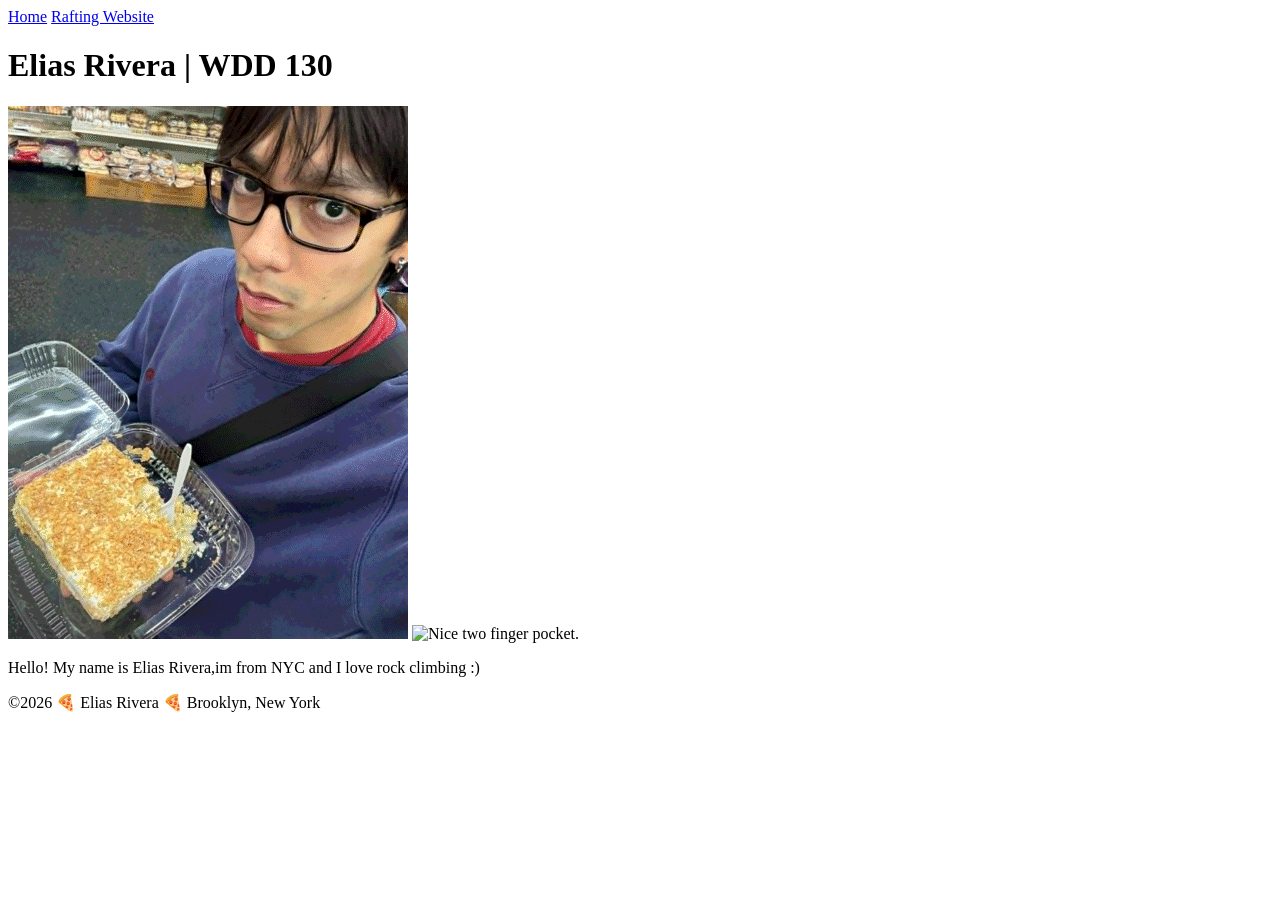
==== index.html @ b29e139b "profile.png name switch" ====
<!DOCTYPE html>
<html lang="en">

<head>
    <meta charset="UTF-8">
    <meta name="viewport" content="width=device-width, initial-scale=1.0">
    <title>Elias Rivera | WDD 130</title>
</head>
<body>
    <header>
        <nav>
            <a href="#">Home</a>
            <a href="wwr/">Rafting Website</a>
        </nav>
    </header>
        <main>
            <h1>Elias Rivera | WDD 130</h1>
            <img src="images/profile.png" alt="Photo of Elias Rivera">
            <img src="images/climbing_1_optimized.jpeg" alt="Nice two finger pocket." width="200">
            <p>Hello! My name is Elias Rivera,im from NYC and I love rock climbing :) </p>
        </main>
        <footer>
                <p>©️2026 🍕 Elias Rivera 🍕 Brooklyn, New York</p>
        </footer>
    </body>
</html>
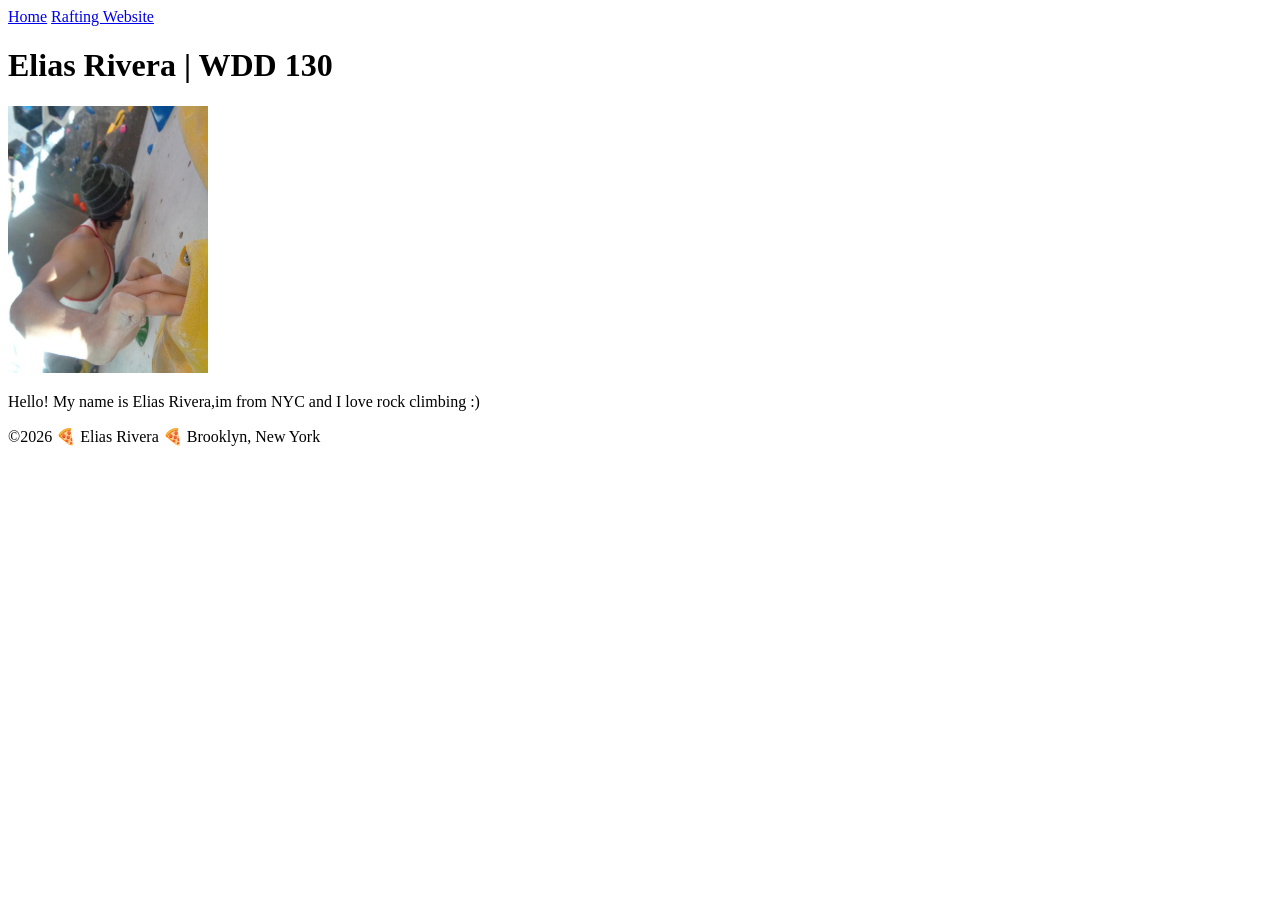
==== commit d9dfbedf: "profile.png name switch" ====
--- a/index.html
+++ b/index.html
@@ -15,8 +15,8 @@
     </header>
         <main>
             <h1>Elias Rivera | WDD 130</h1>
-            <img src="images/profile.png" alt="Photo of Elias Rivera">
-            <img src="images/climbing_1_optimized.jpeg" alt="Nice two finger pocket." width="200">
+
+            <img src="images/profile.png" alt="Nice two finger pocket." width="200">
             <p>Hello! My name is Elias Rivera,im from NYC and I love rock climbing :) </p>
         </main>
         <footer>
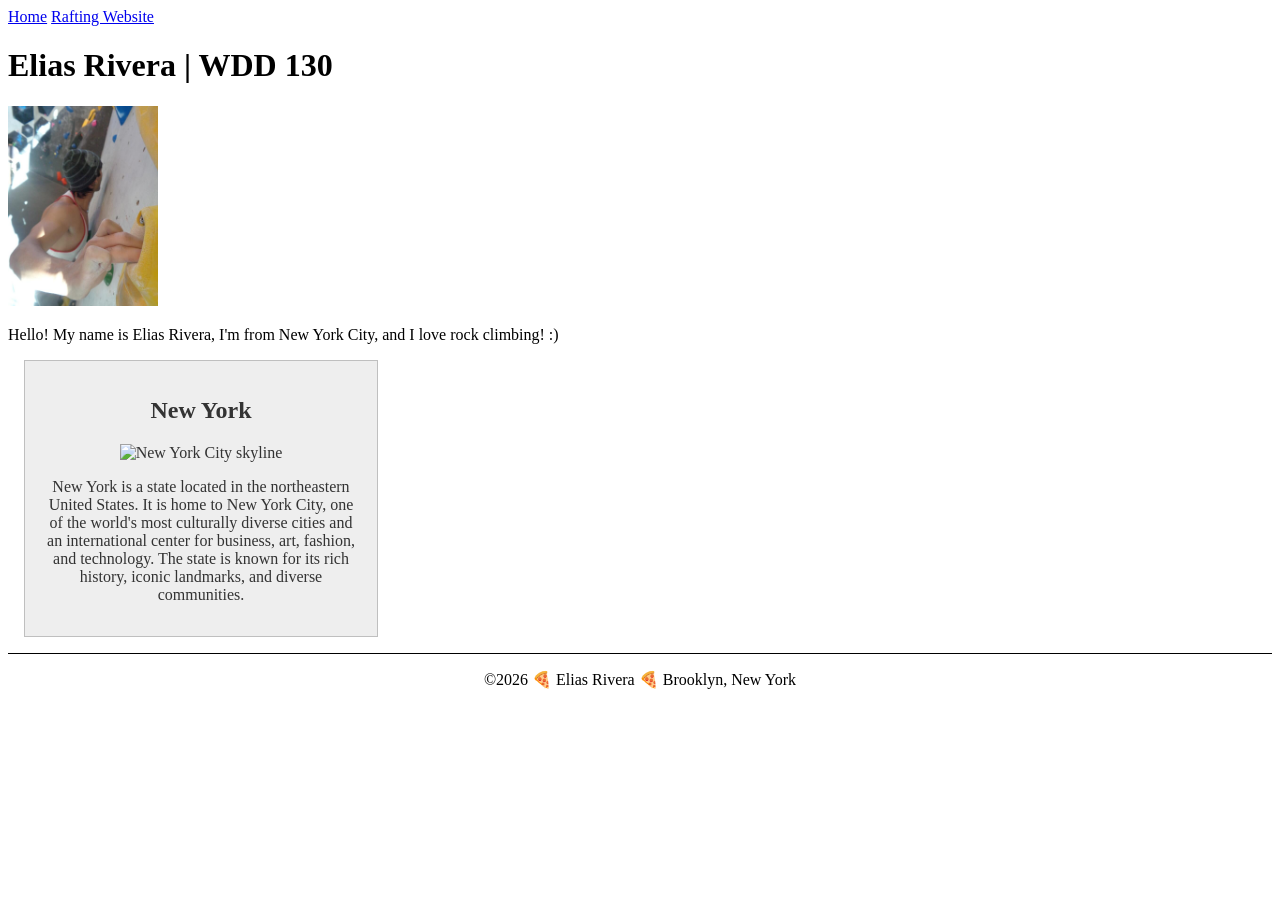
==== commit ef320392: "Home Page Enhancement" ====
--- a/index.html
+++ b/index.html
@@ -5,6 +5,9 @@
     <meta charset="UTF-8">
     <meta name="viewport" content="width=device-width, initial-scale=1.0">
     <title>Elias Rivera | WDD 130</title>
+    <meta name="description" content="Elias Rivera's WDD130 Web Fundamentals homepage, showcasing my coursework and progress in HTML and CSS development.">
+    <meta name="author" content="Elias Rivera">
+    <link rel="stylesheet" href="styles/styles.css">
 </head>
 <body>
     <header>
@@ -17,8 +20,19 @@
             <h1>Elias Rivera | WDD 130</h1>
 
             <img src="images/profile.png" alt="Nice two finger pocket." width="200">
-            <p>Hello! My name is Elias Rivera,im from NYC and I love rock climbing :) </p>
+            <p>Hello! My name is Elias Rivera, I'm from New York City, and I love rock climbing! :)</p>
         </main>
+        <aside>
+            <h2>New York</h2>
+            <img src="images/new-york.jpg" alt="New York City skyline">
+            <p>
+                New York is a state located in the northeastern United States.
+                It is home to New York City, one of the world's most culturally
+                diverse cities and an international center for business, art,
+                fashion, and technology. The state is known for its rich history,
+                iconic landmarks, and diverse communities.
+            </p>
+        </aside>
         <footer>
                 <p>©️2026 🍕 Elias Rivera 🍕 Brooklyn, New York</p>
         </footer>
--- a/styles/styles.css
+++ b/styles/styles.css
@@ -0,0 +1,29 @@
+main {
+    max-width: 840px;
+}
+aside {
+    width: 20rem;
+    margin: 1rem;
+    border: 1px solid rgb(0 0 0 / 0.2);
+    padding: 1rem;
+    background-color: #eee;
+    color: #333;
+    text-align: center;
+}
+
+aside img {
+    width: 200px;
+    height: auto;
+}
+main img {
+    width: 150px;
+    height: auto;
+}
+p {
+    padding: 0;
+}
+footer {
+    margin-top: 15px;
+    border-top: 1px solid #000;
+    text-align: center;
+}
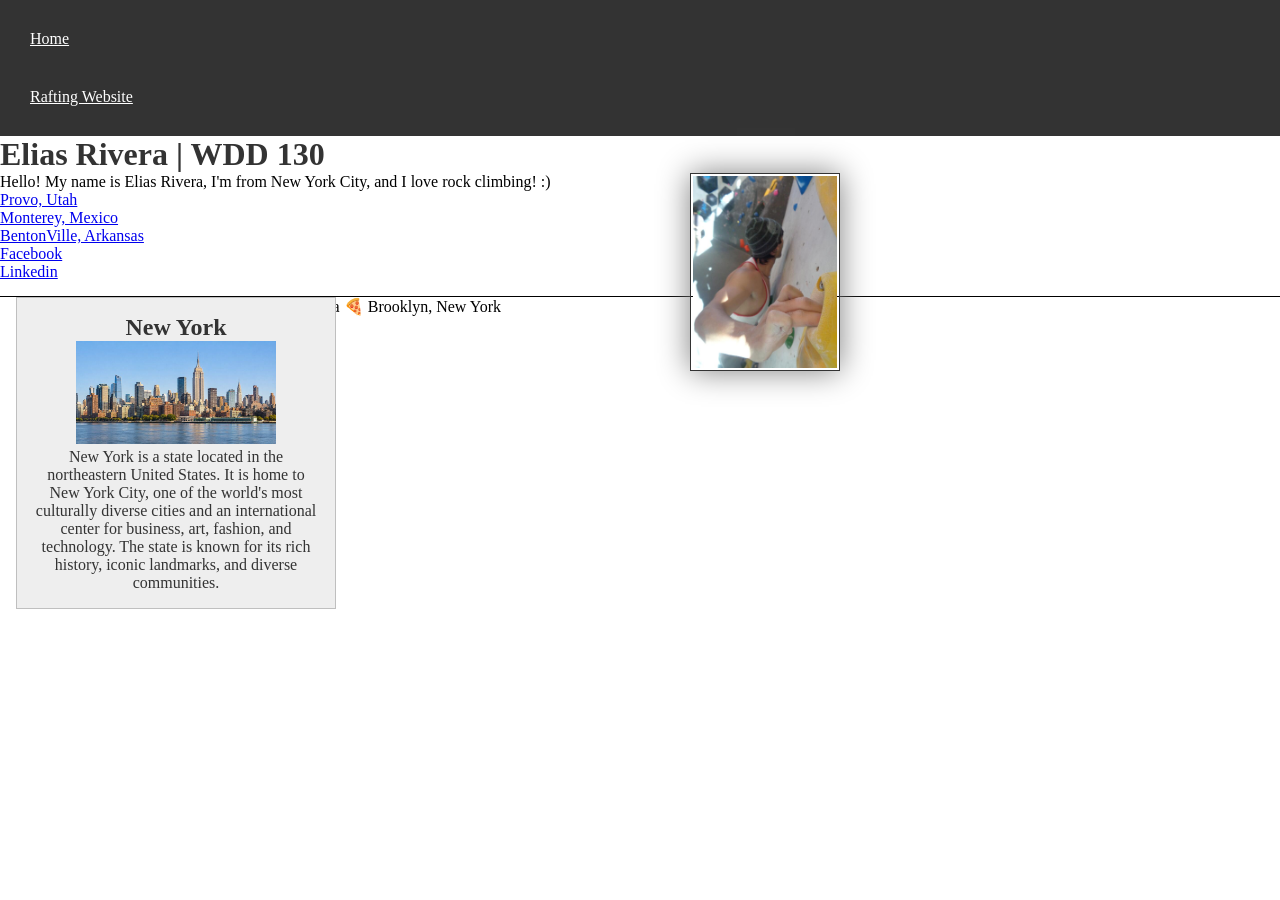
==== commit 830cabef: "code along" ====
--- a/index.html
+++ b/index.html
@@ -21,8 +21,20 @@
 
             <img src="images/profile.png" alt="Nice two finger pocket." width="200">
             <p>Hello! My name is Elias Rivera, I'm from New York City, and I love rock climbing! :)</p>
+
+            <ul class="box">
+                <li><a href="https://www.churchofjesuschrist.org/temples/details/provo-utah-rock-canyon-temple?lang=eng" target="_blank" rel="noopener"> Provo, Utah </a></li>
+                <li><a href="https://www.churchofjesuschrist.org/temples/details/monterrey-mexico-temple?lang=eng" target="_blank" rel="noopener"> Monterey, Mexico</a></li>
+                <li><a href="https://www.churchofjesuschrist.org/temples/details/bentonville-arkansas-temple?lang=eng" target="_blank" rel="noopener"> BentonVille, Arkansas</a></li>
+                <li><a href="https://facebook.com" target="_blank" rel="noopener"> Facebook </a></li>
+                <li><a href="https://www.linkedin.com/in/elias-rivera-b170463ab/" target="_blank" rel="noopener"> Linkedin </a></li>
+
+
+            </ul>
+            </ul>
+
         </main>
-        <aside>
+        <aside class="box">
             <h2>New York</h2>
             <img src="images/new-york.jpg" alt="New York City skyline">
             <p>
--- a/styles/styles.css
+++ b/styles/styles.css
@@ -1,3 +1,9 @@
+* {
+    margin: 0px;
+    padding: 0px;
+    box-sizing: border-box;
+}
+
 main {
     max-width: 840px;
 }
@@ -9,6 +15,7 @@
     background-color: #eee;
     color: #333;
     text-align: center;
+    position: absolute;
 }
 
 aside img {
@@ -18,6 +25,10 @@
 main img {
     width: 150px;
     height: auto;
+    border: 1px solid #333;
+    padding: 2px;
+    box-shadow: 0 0 30px gray;
+    float: right;
 }
 p {
     padding: 0;
@@ -27,3 +38,28 @@
     border-top: 1px solid #000;
     text-align: center;
 }
+nav {
+    background-color: #333;
+    padding: 10px;
+}
+
+nav a {
+    color: white;
+    padding: 20px;
+    display: block;
+}
+
+h1 {
+    color: #333;
+}
+
+
+/* Class Selectors */
+
+box {
+    margin: 1rem;
+    border: 1px solid rgb(0 0 0 / 10%);
+    padding: 1rem;
+    background-color: deepskyblue;
+    color: cornflowerblue;
+    }
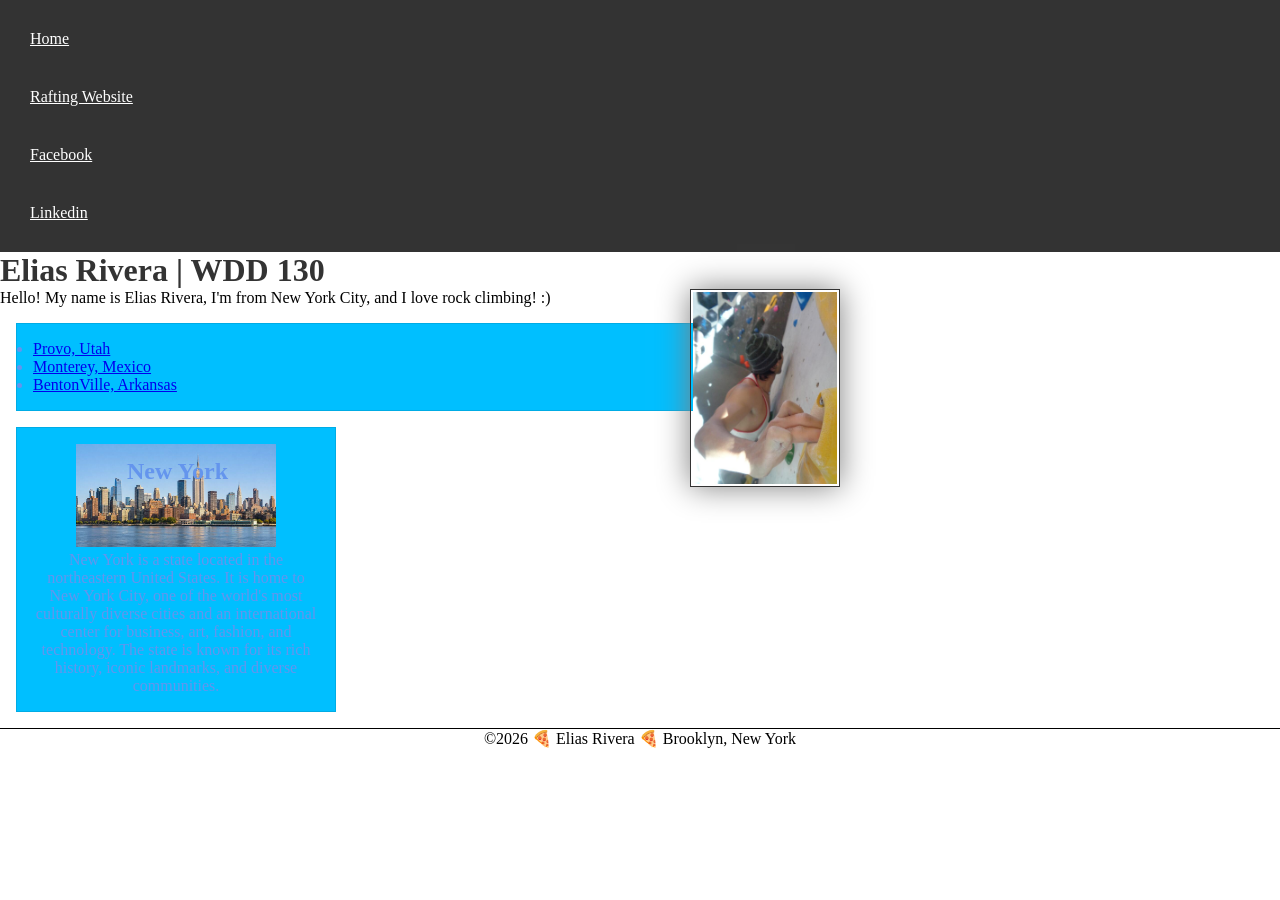
==== commit 8897f3c6: "code along" ====
--- a/index.html
+++ b/index.html
@@ -14,6 +14,8 @@
         <nav>
             <a href="#">Home</a>
             <a href="wwr/">Rafting Website</a>
+            <a href="https://facebook.com" target="_blank" rel="noopener"> Facebook </a>
+            <a href="https://www.linkedin.com/in/elias-rivera-b170463ab/" target="_blank" rel="noopener"> Linkedin </a>
         </nav>
     </header>
         <main>
@@ -26,13 +28,8 @@
                 <li><a href="https://www.churchofjesuschrist.org/temples/details/provo-utah-rock-canyon-temple?lang=eng" target="_blank" rel="noopener"> Provo, Utah </a></li>
                 <li><a href="https://www.churchofjesuschrist.org/temples/details/monterrey-mexico-temple?lang=eng" target="_blank" rel="noopener"> Monterey, Mexico</a></li>
                 <li><a href="https://www.churchofjesuschrist.org/temples/details/bentonville-arkansas-temple?lang=eng" target="_blank" rel="noopener"> BentonVille, Arkansas</a></li>
-                <li><a href="https://facebook.com" target="_blank" rel="noopener"> Facebook </a></li>
-                <li><a href="https://www.linkedin.com/in/elias-rivera-b170463ab/" target="_blank" rel="noopener"> Linkedin </a></li>
-
 
             </ul>
-            </ul>
-
         </main>
         <aside class="box">
             <h2>New York</h2>
--- a/styles/styles.css
+++ b/styles/styles.css
@@ -9,15 +9,14 @@
 }
 aside {
     width: 20rem;
-    margin: 1rem;
-    border: 1px solid rgb(0 0 0 / 0.2);
-    padding: 1rem;
-    background-color: #eee;
-    color: #333;
     text-align: center;
+    position: relative;
+}
+aside h2 {
     position: absolute;
+    top: 30px;
+    left: 110px;
 }
-
 aside img {
     width: 200px;
     height: auto;
@@ -56,7 +55,7 @@
 
 /* Class Selectors */
 
-box {
+.box {
     margin: 1rem;
     border: 1px solid rgb(0 0 0 / 10%);
     padding: 1rem;
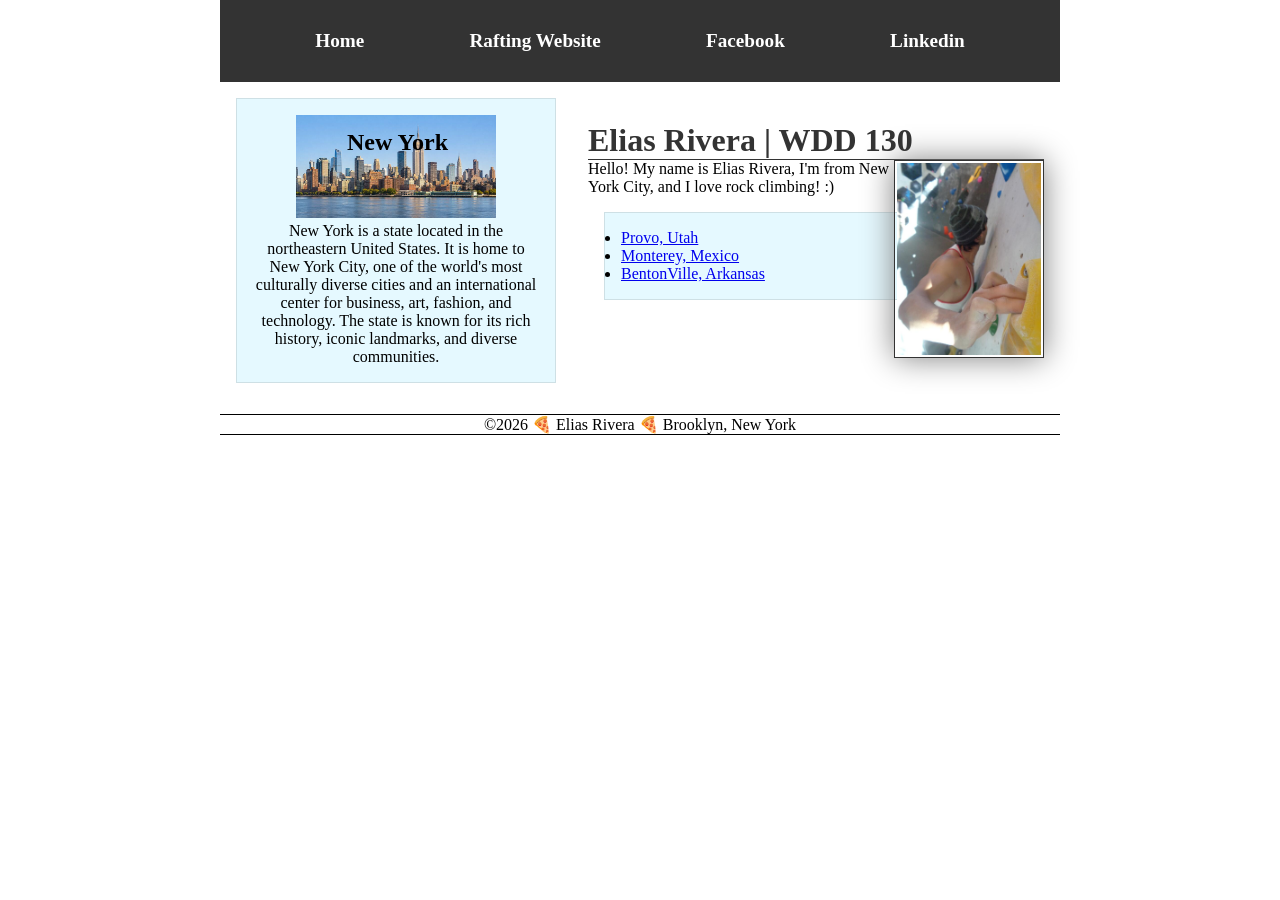
==== commit e32f6449: "week 4 code along" ====
--- a/index.html
+++ b/index.html
@@ -1,49 +1,93 @@
-<!DOCTYPE html>
+<!doctype html>
 <html lang="en">
+    <head>
+        <meta charset="UTF-8" />
+        <meta name="viewport" content="width=device-width, initial-scale=1.0" />
+        <title>Elias Rivera | WDD 130</title>
+        <meta
+            name="description"
+            content="Elias Rivera's WDD130 Web Fundamentals homepage, showcasing my coursework and progress in HTML and CSS development."
+        />
+        <meta name="author" content="Elias Rivera" />
+        <link rel="stylesheet" href="styles/styles.css" />
+    </head>
+    <body>
+        <header>
+            <nav>
+                <a href="#">Home</a>
+                <a href="wwr/">Rafting Website</a>
+                <a href="https://facebook.com" target="_blank" rel="noopener">
+                    Facebook
+                </a>
+                <a
+                    href="https://www.linkedin.com/in/elias-rivera-b170463ab/"
+                    target="_blank"
+                    rel="noopener"
+                >
+                    Linkedin
+                </a>
+            </nav>
+        </header>
 
-<head>
-    <meta charset="UTF-8">
-    <meta name="viewport" content="width=device-width, initial-scale=1.0">
-    <title>Elias Rivera | WDD 130</title>
-    <meta name="description" content="Elias Rivera's WDD130 Web Fundamentals homepage, showcasing my coursework and progress in HTML and CSS development.">
-    <meta name="author" content="Elias Rivera">
-    <link rel="stylesheet" href="styles/styles.css">
-</head>
-<body>
-    <header>
-        <nav>
-            <a href="#">Home</a>
-            <a href="wwr/">Rafting Website</a>
-            <a href="https://facebook.com" target="_blank" rel="noopener"> Facebook </a>
-            <a href="https://www.linkedin.com/in/elias-rivera-b170463ab/" target="_blank" rel="noopener"> Linkedin </a>
-        </nav>
-    </header>
-        <main>
-            <h1>Elias Rivera | WDD 130</h1>
+        <div class="grid">
+            <main>
+                <h1>Elias Rivera | WDD 130</h1>
 
-            <img src="images/profile.png" alt="Nice two finger pocket." width="200">
-            <p>Hello! My name is Elias Rivera, I'm from New York City, and I love rock climbing! :)</p>
+                <img
+                    src="images/profile.png"
+                    alt="Nice two finger pocket."
+                    width="200"
+                />
+                <p>
+                    Hello! My name is Elias Rivera, I'm from New York City, and
+                    I love rock climbing! :)
+                </p>
 
-            <ul class="box">
-                <li><a href="https://www.churchofjesuschrist.org/temples/details/provo-utah-rock-canyon-temple?lang=eng" target="_blank" rel="noopener"> Provo, Utah </a></li>
-                <li><a href="https://www.churchofjesuschrist.org/temples/details/monterrey-mexico-temple?lang=eng" target="_blank" rel="noopener"> Monterey, Mexico</a></li>
-                <li><a href="https://www.churchofjesuschrist.org/temples/details/bentonville-arkansas-temple?lang=eng" target="_blank" rel="noopener"> BentonVille, Arkansas</a></li>
-
-            </ul>
-        </main>
-        <aside class="box">
-            <h2>New York</h2>
-            <img src="images/new-york.jpg" alt="New York City skyline">
-            <p>
-                New York is a state located in the northeastern United States.
-                It is home to New York City, one of the world's most culturally
-                diverse cities and an international center for business, art,
-                fashion, and technology. The state is known for its rich history,
-                iconic landmarks, and diverse communities.
-            </p>
-        </aside>
+                <ul class="box">
+                    <li>
+                        <a
+                            href="https://www.churchofjesuschrist.org/temples/details/provo-utah-rock-canyon-temple?lang=eng"
+                            target="_blank"
+                            rel="noopener"
+                        >
+                            Provo, Utah
+                        </a>
+                    </li>
+                    <li>
+                        <a
+                            href="https://www.churchofjesuschrist.org/temples/details/monterrey-mexico-temple?lang=eng"
+                            target="_blank"
+                            rel="noopener"
+                        >
+                            Monterey, Mexico</a
+                        >
+                    </li>
+                    <li>
+                        <a
+                            href="https://www.churchofjesuschrist.org/temples/details/bentonville-arkansas-temple?lang=eng"
+                            target="_blank"
+                            rel="noopener"
+                        >
+                            BentonVille, Arkansas</a
+                        >
+                    </li>
+                </ul>
+            </main>
+            <aside class="box">
+                <h2>New York</h2>
+                <img src="images/new-york.jpg" alt="New York City skyline" />
+                <p>
+                    New York is a state located in the northeastern United
+                    States. It is home to New York City, one of the world's most
+                    culturally diverse cities and an international center for
+                    business, art, fashion, and technology. The state is known
+                    for its rich history, iconic landmarks, and diverse
+                    communities.
+                </p>
+            </aside>
+        </div>
         <footer>
-                <p>©️2026 🍕 Elias Rivera 🍕 Brooklyn, New York</p>
+            <p>©️2026 🍕 Elias Rivera 🍕 Brooklyn, New York</p>
         </footer>
     </body>
 </html>
--- a/styles/styles.css
+++ b/styles/styles.css
@@ -1,26 +1,48 @@
 * {
-    margin: 0px;
-    padding: 0px;
+    margin: 0;
+    padding: 0;
     box-sizing: border-box;
 }
 
+header,
+.grid,
+footer {
+    max-width: 840px;
+    margin: 0 auto;
+}
+
+nav {
+    background-color: #333;
+    padding: 10px;
+    display: flex;
+    align-items: center;
+    justify-content: space-evenly;
+}
+
+nav a {
+    color: white;
+    padding: 20px;
+    display: block;
+    text-decoration: none;
+    font-weight: 700;
+    font-size: 1.2rem;
+}
+
+h1 {
+    color: #333;
+    border-bottom: 1px solid #333;
+}
+
+.grid {
+    display: grid;
+    align-items: center;
+}
+
 main {
-    max-width: 840px;
+    grid-column: 2/3;
+    margin: 1rem;
 }
-aside {
-    width: 20rem;
-    text-align: center;
-    position: relative;
-}
-aside h2 {
-    position: absolute;
-    top: 30px;
-    left: 110px;
-}
-aside img {
-    width: 200px;
-    height: auto;
-}
+
 main img {
     width: 150px;
     height: auto;
@@ -29,29 +51,36 @@
     box-shadow: 0 0 30px gray;
     float: right;
 }
+
+aside {
+    width: 20rem;
+    text-align: center;
+    position: relative;
+    grid-column: 1/2;
+    grid-row: 1/2;
+}
+
+aside h2 {
+    position: absolute;
+    top: 30px;
+    left: 110px;
+}
+
+aside img {
+    width: 200px;
+    height: auto;
+}
+
 p {
     padding: 0;
 }
+
 footer {
     margin-top: 15px;
     border-top: 1px solid #000;
+    border-bottom: 1px solid #000;
     text-align: center;
 }
-nav {
-    background-color: #333;
-    padding: 10px;
-}
-
-nav a {
-    color: white;
-    padding: 20px;
-    display: block;
-}
-
-h1 {
-    color: #333;
-}
-
 
 /* Class Selectors */
 
@@ -59,6 +88,6 @@
     margin: 1rem;
     border: 1px solid rgb(0 0 0 / 10%);
     padding: 1rem;
-    background-color: deepskyblue;
-    color: cornflowerblue;
-    }
+    background-color: rgb(0 191 255 / 10%);
+    color: rgb(0 0 0);
+}
